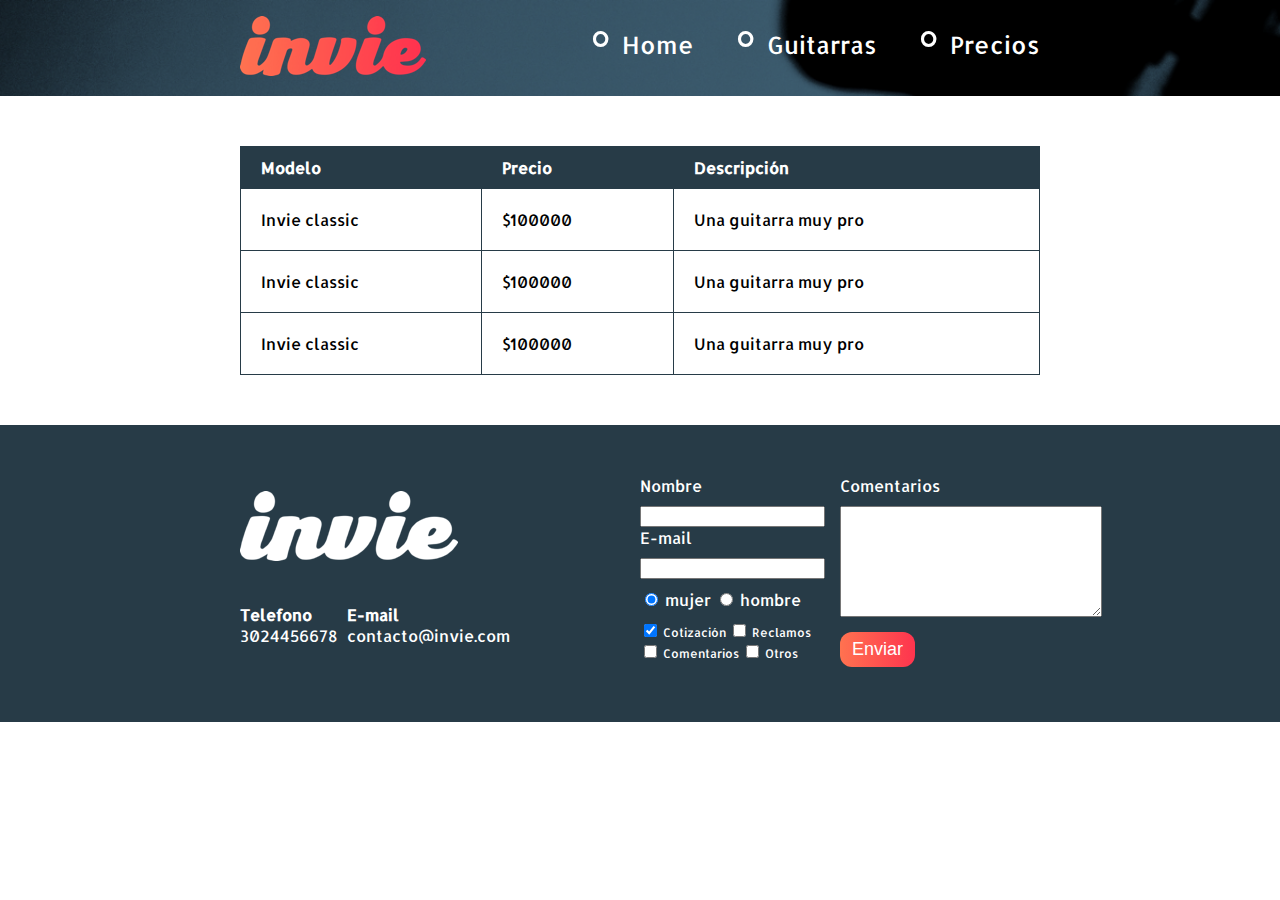
==== precios.html @ 77acb129 "Initial commit" ====
<!DOCTYPE html>
<html>
  <head>
    <title>Precios de tus mejores guitarras!!</title>
    <meta charset="utf-8"/>
    <link href='https://fonts.googleapis.com/css?family=Montserrat:400,700|Allerta' rel='stylesheet' type='text/css'>
    <link rel="stylesheet" href="css/invie.css"/>
  </head>
  <body>
    <header id="header" class="header background"> <!-- header -->
      <div class="contenedor">
        <figure class="logotipo"> <!-- logotipo -->
          <img src="images/invie.png" width="186" height="60" alt="Invie logotipo"/>
        </figure>
        <nav class="menu"> <!-- menu -->
          <ul>
            <li>
              <a href="index.html">Home</a>
            </li>
            <li>
              <a href="index.html#guitarras">Guitarras</a>
            </li>
            <li>
              <a href="precios.html">Precios</a>
            </li>
          </ul>
        </nav>
      </div>
    </header>
    <section class="tabla">
      <div class="contenedor">
        <table>
          <thead>
            <tr>
              <th>Modelo</th>
              <th>Precio</th>
              <th>Descripción</th>
            </tr>
          </thead>
          <tbody>
            <tr>
              <td>Invie classic</td>
              <td>$100000</td>
              <td>Una guitarra muy pro</td>
            </tr>
            <tr>
              <td>Invie classic</td>
              <td>$100000</td>
              <td>Una guitarra muy pro</td>
            </tr>
            <tr>
              <td>Invie classic</td>
              <td>$100000</td>
              <td>Una guitarra muy pro</td>
            </tr>
          </tbody>
        </table>
      </div>
    </section>
    <footer class="footer">
      <div class="contenedor">
        <div class="contacto">
          <img src="images/invie-white.png" alt="logotipo blanco"/>
          <a href="tel:+573024456678"><strong>Telefono</strong> <span>3024456678</span></a>
          <a href="mailto:contacto@invie.com"><strong>E-mail</strong> <span>contacto@invie.com</span></a>
        </div>
        <form class="formulario">
          <div class="col1">
            <label for="nombre">Nombre</label>
            <input type="text" required id="nombre" name="nombre"/>
            <label for="email">E-mail</label>
            <input type="email" required id="email" name="email"/>
            <div class="sexo">
              <label for="mujer">
                <input type="radio" id="mujer" checked name="sexo" value="mujer"> mujer
              </label>
              <label for="hombre">
                <input type="radio" id="hombre" name="sexo" value="hombre"> hombre
              </label>
            </div>
            <div class="intereses">
              <label for="cotizacion">
                <input type="checkbox" checked id="cotizacion" name="intereses" value="cotizacion"> Cotización
              </label>
              <label for="reclamos">
                <input type="checkbox" id="reclamos" name="intereses" value="reclamos"> Reclamos
              </label>
              <label for="comentarios">
                <input type="checkbox" id="comentarios" name="intereses" value="comantarios"> Comentarios
              </label>
              <label for="otros">
                <input type="checkbox" id="otros" name="intereses" value="otros"> Otros
              </label>
            </div>
          </div>
          <div class="col2">
            <label for="comentarios">Comentarios</label>
            <textarea name="comantarios" id="comentarios" cols="30" rows="7"></textarea>
            <input type="submit" value="Enviar" class="button"/>
          </div>
        </form>
      </div>
    </footer>
  </body>
</html>
---- css/invie.css ----
/** {
  width: tamaño;
  height: tamaño;
  padding: 10px;
  padding-top: 10px;
  padding-right: 13px;
  padding-left: 15px;
  padding-bottom: 5px;
  padding: 10px 13px 5px 15px;
  margin: 10px;
  margin-top: 10px;
  margin-right: 13px;
  margin-left: 15px;
  margin-bottom: 5px;
  margin: 10px 13px 5px 15px;
  border: 2px solid red;
}*/

body {
  font-family: 'Allerta', sans-serif;
  margin: 0;
}


table {
  width: 100%;
}

th {
  background: #273b47;
  color: white;
}

th {
  padding: 10px 20px;
  text-align: left;
}

td {
  padding: 20px;
}

table, td, th {
  border: 1px solid #273b47;
  border-collapse: collapse;
}

input, textarea {
  outline: 0;
}

input:focus, textarea:focus {
  background: lightgray;
}

.contenedor {
  /*width: 800px;*/  /*El contenido queda estatico*/
  max-width: 800px;  /*EL contenido se adapta al tamaño*/
  margin: auto;
  position: relative;
}

.background {
  background-image: url('../images/background.png');
  background-size: cover;
}

.button {
  border-radius: 12px;
  border: none;
  color: white;
  padding: 7px 12px;
  cursor: pointer;
  text-decoration: none;
  font-size: 18px;
  background: #fd324e;
  background: linear-gradient(to left, #fe344e, #ff7250);
  /* Permalink - use to edit and share this gradient: http://colorzilla.com/gradient-editor/#f3c5bd+0,e86c57+50,ea2803+51,ff6600+75,c72200+100;Red+Gloss */
  /*background: rgb(243,197,189); /* Old browsers */
  /* background: -moz-linear-gradient(top,  rgba(243,197,189,1) 0%, rgba(232,108,87,1) 50%, rgba(234,40,3,1) 51%, rgba(255,102,0,1) 75%, rgba(199,34,0,1) 100%);
  background: -webkit-linear-gradient(top,  rgba(243,197,189,1) 0%,rgba(232,108,87,1) 50%,rgba(234,40,3,1) 51%,rgba(255,102,0,1) 75%,rgba(199,34,0,1) 100%);
  background: linear-gradient(to bottom,  rgba(243,197,189,1) 0%,rgba(232,108,87,1) 50%,rgba(234,40,3,1) 51%,rgba(255,102,0,1) 75%,rgba(199,34,0,1) 100%);
  filter: progid:DXImageTransform.Microsoft.gradient( startColorstr='#f3c5bd', endColorstr='#c72200',GradientType=0 ); */

}

.titulo {
  font-family: 'Montserrat', sans-serif;
  font-size: 70px;
  margin-bottom: 0;
  margin-top: 70px;
}

.titulo span {
  text-decoration: underline;
}

.title-a {
  font-size: 24px;
  margin-top: 0;
}

.title-b {
  font-size: 50px;
  margin-bottom: 20px;
}

.guitarras {
  color: #1F313C;
  margin-bottom: 60px;
}

.guitarras h2 {
  font-family: 'Montserrat', sans-serif;
  font-size: 35px;
}



.portada {

  color: white;
  padding: 20px;
  height: 500px;
}

.portada button {
  margin-bottom: 70px;
}


.menu {
  font-size: 24px;
  display: inline-block;
  position: absolute;
  right: 0;
}

.menu li {
  display: inline-block;
  margin-left: 30px;
}

.menu li:before{
  content: '∘';
  font-size: 50px;
  line-height: 20px;
  color: white;
}

.menu a {
  color: white;
  text-decoration: none;
}

.logotipo {
  display: inline-block;
  margin-left: 0;
}


.guitarra {
  margin: 10px 10px 40px 10px;
  padding: 10px;
  /*overflow: hidden;*/
  border: 1px solid #1F313C;
  border-radius: 8px;
}
.guitarra ol {
  padding: 0;
}
.guitarra.b {
  height: 190px;
}


.derecha {
  float: right;
  position: relative;
  top: -127px;
}

.izquierda {
  float: left;
  position: relative;
}

.contenedor-guitarra-a {
  padding-left: 20px;
}
.contenedor-guitarra-b {
  margin-left: 370px;
  position: relative;
  bottom: 90px;

}

.header {
  position: relative;
}


.footer {
  background: #273b47;
  padding: 50px 10px;
}

.contacto {
  display: flex;
  width: 300px;
  flex-wrap: wrap;
  align-items: center;
}

.contacto img {
  display: block;
}

.contacto strong {
  display: block;
}

.contacto a {
  color: white;
  text-decoration: none;
  margin: 10px 10px 10px 0;
}


.footer .contenedor {
  display: flex;
  justify-content: space-between;
}


.formulario {
  display: flex;
  width: 400px;
  color: white;
}


.col1, .col2 {
  display: flex;
  flex-direction: column;
}

.col1 {
  margin-right: 15px;
}
.col2 {
  align-items: flex-start;
}

.col2 .button {
  margin-top: 15px;
}

.intereses label {
  font-size: 12px;
}

.formulario label, .sexo, .intereses {
  margin-bottom: 10px;
}


.sexo {
  margin-top: 10px;
}


.tabla {
  margin: 50px 0;
}


/*@media screen and (max-width: 800px) {
  body {
    background: peru;
    border: 15px solid lightblue;
  }
}*/

@media screen and (max-width: 800px) {
  body {
      border: 2px solid red;
  }
  /*---------------Portada-----------------*/
  .titulo {
    font-size: 45px;
    margin-top: 30px;
  }
  .title-a{
    font-size: 18px;
  }
  .portada{
    height: auto;
  }
  .portada .button{
    margin-bottom: 30px;
    /*Las anclas tienen por default una display de inline, 
     por eso no me toma el margen, si pongo block me tomaria 
     todo el width, es por eso que lo cambio a inline-block*/
    display: inline-block;
  }
  /*---------------Portada----------------*/
  /*---------------Guitarras--------------*/
  .guitarras {
    border:2px solid green;
    text-align: center;
  }

  .izquierda, .derecha {
    float: none; /*Esta propiedad mata al float right y left*/
    position: static;
  }

  .title-b{
    margin: 0;
  }

  .guitarras li {
    list-style: none
  }
  .guitarra.b {  /*Dos clases dentro de un mismo elemento*/
    height: auto;
  }
  .contenedor-guitarra-b{
    margin:0;
    position: static;
  }
  /*---------------Guitarras--------------*/
  /*.contenedor {
    width: auto;  /*800px original
    max-width: 800px;
    border: 1px solid red;
  }*/
  /*este media query no lo podemos ahorrar, 
  simplmente poniendo max-width:800; en el css original*/
}


/*------------Adaptado para dispositivos mobiles---------------*/

@media screen and (max-width: 660px) {
  .menu {
    border:1px solid red;
  }
}
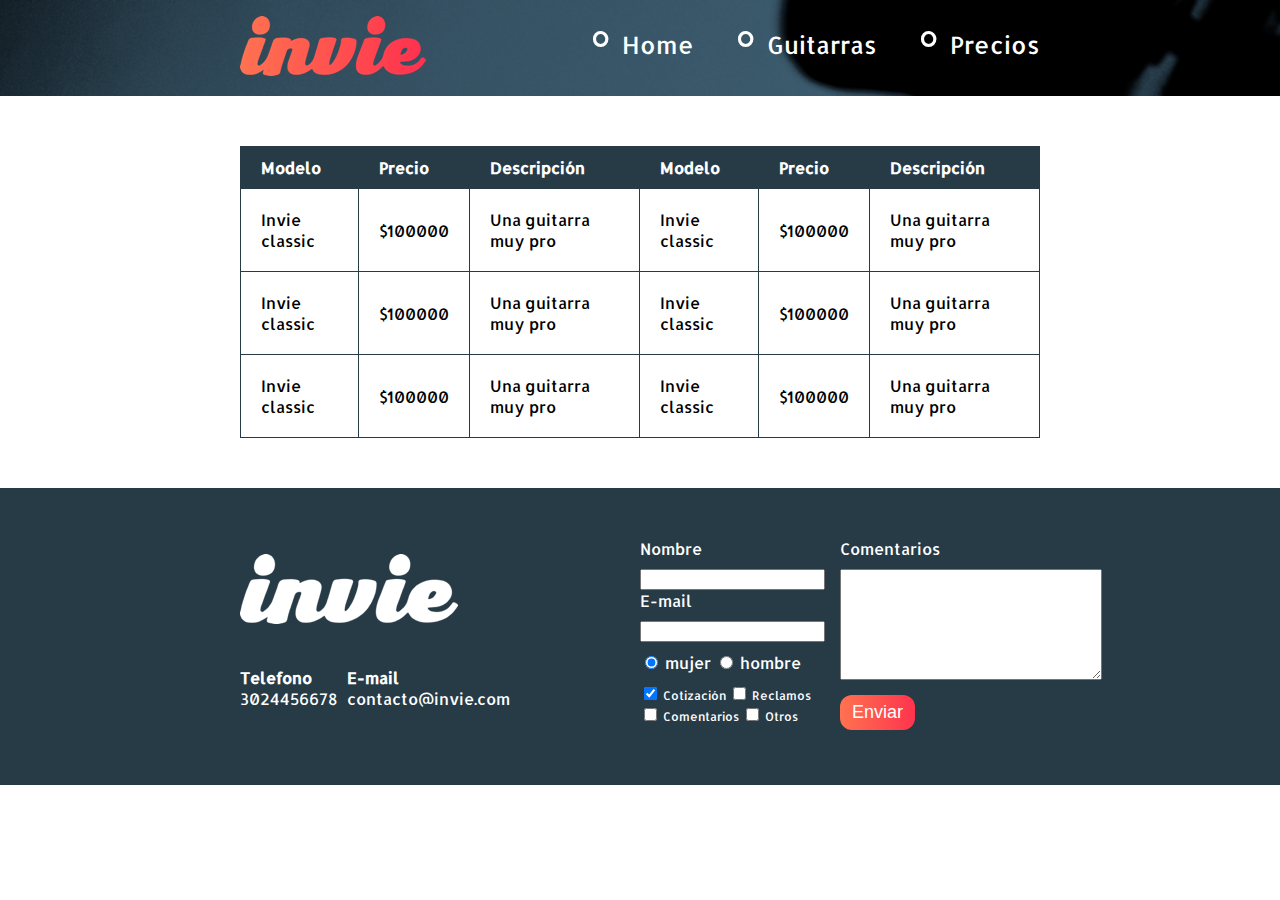
==== commit 024fd32e: "Version final" ====
--- a/precios.html
+++ b/precios.html
@@ -5,14 +5,16 @@
     <meta charset="utf-8"/>
     <link href='https://fonts.googleapis.com/css?family=Montserrat:400,700|Allerta' rel='stylesheet' type='text/css'>
     <link rel="stylesheet" href="css/invie.css"/>
+    <meta name="viewport" content="width=device-width, initial-scale=1, user-scalable=no"/>
   </head>
-  <body>
+  <body class="precios">
     <header id="header" class="header background"> <!-- header -->
       <div class="contenedor">
         <figure class="logotipo"> <!-- logotipo -->
           <img src="images/invie.png" width="186" height="60" alt="Invie logotipo"/>
         </figure>
-        <nav class="menu"> <!-- menu -->
+        <span class="burguer-button icon-menu" id="burguer-button"></span>
+        <nav class="menu"  id="menu"> <!-- menu -->
           <ul>
             <li>
               <a href="index.html">Home</a>
@@ -35,10 +37,24 @@
               <th>Modelo</th>
               <th>Precio</th>
               <th>Descripción</th>
+              <th>Modelo</th>
+              <th>Precio</th>
+              <th>Descripción</th>
             </tr>
           </thead>
           <tbody>
             <tr>
+              <td>Invie classic</td>
+              <td>$100000</td>
+              <td>Una guitarra muy pro</td>
+               <td>Invie classic</td>
+              <td>$100000</td>
+              <td>Una guitarra muy pro</td>
+            </tr>
+            <tr>
+              <td>Invie classic</td>
+              <td>$100000</td>
+              <td>Una guitarra muy pro</td>
               <td>Invie classic</td>
               <td>$100000</td>
               <td>Una guitarra muy pro</td>
@@ -47,8 +63,6 @@
               <td>Invie classic</td>
               <td>$100000</td>
               <td>Una guitarra muy pro</td>
-            </tr>
-            <tr>
               <td>Invie classic</td>
               <td>$100000</td>
               <td>Una guitarra muy pro</td>
@@ -101,5 +115,37 @@
         </form>
       </div>
     </footer>
+
+
+
+    <script type="text/javascript">
+      var consulta = window.matchMedia('(max-width: 500px)');
+      consulta.addListener(mediaQuery);
+
+      var $burguerButton = document.getElementById('burguer-button');
+      var $menu = document.getElementById('menu');
+      function buttonToggle(){
+          $menu.classList.toggle('active')
+      };
+
+      function mediaQuery() {
+        if (consulta.matches) {
+          console.log('secumpl');
+          $burguerButton.addEventListener('touchstart',buttonToggle);
+          
+        }
+        else {
+           console.log('no secumpl');
+          burguerButton.removeEventListener('touchstart',buttonToggle);
+        }
+      }
+      mediaQuery();
+
+      var blazy = new Blazy({
+        selector: 'img'
+      });
+    </script>
+
+
   </body>
 </html>
--- a/css/invie.css
+++ b/css/invie.css
@@ -1,3 +1,48 @@
+/*-------------ARCHIVOS DE FUENTES https://icomoon.io/ -------------------*/
+@font-face {
+  font-family: 'icomoon';
+  src:  url('../fonts/icomoon.eot?najqpn');
+  src:  url('../fonts/icomoon.eot?najqpn#iefix') format('embedded-opentype'),
+    url('../fonts/icomoon.ttf?najqpn') format('truetype'),
+    url('../fonts/icomoon.woff?najqpn') format('woff'),
+    url('../fonts/icomoon.svg?najqpn#icomoon') format('svg');
+  font-weight: normal;
+  font-style: normal;
+}
+
+[class^="icon-"], [class*=" icon-"] {
+  /* use !important to prevent issues with browser extensions that change fonts */
+  font-family: 'icomoon' !important;
+  speak: none;
+  font-style: normal;
+  font-weight: normal;
+  font-variant: normal;
+  text-transform: none;
+  line-height: 1;
+
+  /* Better Font Rendering =========== */
+  -webkit-font-smoothing: antialiased;
+  -moz-osx-font-smoothing: grayscale;
+}
+
+.icon-home:before {
+  content: "\e900";
+}
+.icon-phone:before {
+  content: "\e942";
+}
+.icon-menu:before {
+  content: "\e9bd";
+}
+.icon-close:before {
+  content: "\ea0d";
+}
+.icon-mail2:before {
+  content: "\ea84";
+}
+
+
+
 /** {
   width: tamaño;
   height: tamaño;
@@ -21,6 +66,9 @@
   margin: 0;
 }
 
+video {
+  width:100%;
+}
 
 table {
   width: 100%;
@@ -61,6 +109,7 @@
 }
 
 .background {
+  background-color: #466173; /*In case the background doesn't load*/
   background-image: url('../images/background.png');
   background-size: cover;
 }
@@ -274,7 +323,23 @@
   margin: 50px 0;
 }
 
-
+.video-responsive-contenedor {
+  position: relative;
+  padding-bottom: 56.25%; /*16:9 es el padding que coincide con la resolucion,
+   es de acuerdo a la resolucion    1080*100/1920 = 56.25*/
+
+
+}
+.video-responsive-src {
+  position: absolute;
+  left: 0;
+  right: 0;
+  top:0;
+  bottom: 0;
+  width: 100%;
+  height:100%;
+
+}
 /*@media screen and (max-width: 800px) {
   body {
     background: peru;
@@ -282,10 +347,52 @@
   }
 }*/
 
+.burguer-button {
+  width: 40px;
+  border-radius: 50%;
+  line-height: 40px;
+  height: 40px;
+  background: #395667;
+  display: inline-block;
+  text-align: center;
+  cursor: pointer;
+  /*position: absolute;*/
+  position: fixed;
+  left: 20px;
+  top: 20px;
+  z-index: 3;
+  color:white;
+  display: none; /*No se ve por defecto*/
+}
+
+
+.video-demo{
+  max-width: 500px;
+  width: 100%;
+ /* margin:0 auto 80px; /*Centrado*/
+  border: 5px solid #3c5b6e;
+}
+
+.video-demo-contenedor{
+  display: flex;
+  justify-content: center;
+  margin-bottom: 80px;
+}
 @media screen and (max-width: 800px) {
   body {
-      border: 2px solid red;
-  }
+      /*border: 2px solid red;*/
+  }
+
+  /*Precios*/
+  .tabla {
+    margin:50px 20px;
+  }
+  .tabla .contenedor {
+      overflow: auto;
+      border: 1px solid #273b47;  
+  }
+  
+  /*Precios*/
   /*---------------Portada-----------------*/
   .titulo {
     font-size: 45px;
@@ -306,8 +413,12 @@
   }
   /*---------------Portada----------------*/
   /*---------------Guitarras--------------*/
+
+  .video-demo-contenedor{
+    margin-bottom: 30px;
+  }
   .guitarras {
-    border:2px solid green;
+   /* border:2px solid green;*/
     text-align: center;
   }
 
@@ -330,6 +441,11 @@
     margin:0;
     position: static;
   }
+
+  .contenedor-guitarra-a{
+    padding:0px;
+  }
+
   /*---------------Guitarras--------------*/
   /*.contenedor {
     width: auto;  /*800px original
@@ -342,9 +458,178 @@
 
 
 /*------------Adaptado para dispositivos mobiles---------------*/
+/*Footer*/
+@media screen and (max-width: 767px) {  /*1 pixel menos que el ipad*/
+  .footer .contenedor{
+    display: block;
+    /*border:1px solid black;*/
+  }
+  .contacto{
+    margin: 0 auto;
+  }
+  .formulario{
+    display: block;
+    margin: 0 auto;
+    width: 300px;
+  }
+  .intereses label{
+    display: block;
+    font-size: 16px;
+  }
+  .col1{
+    margin: 0;
+  }
+  input [type="text"],
+  input [type="email"]{
+    font-size: 16px;
+    padding:5px 0;
+  }
+  textarea {
+    width: 100%;
+  }
+
+  input [type="radio"],
+  input [type="checkbox"]{
+    zoom:1.5;
+  }
+
+}
+
 
 @media screen and (max-width: 660px) {
+  .header {
+    text-align: center;
+  }
+  .logotipo {
+    margin:0;
+  }
   .menu {
-    border:1px solid red;
+    /*border:1px solid red;*/
+    position: static; /*Con esto se baja*/
+    display:block;
+    /*text-align: center;*/
+  }
+
+  .menu li:first-child {
+    /*border: 1px solid red;   Quitamos el margen al primer li*/
+    margin: 0px;
+  }
+
+  .menu ul{
+    padding: 0px;
+
+
+    /*guitarras*/
+
+    /*guitarras*/
+  }
+}
+
+@media screen and (max-width: 500px) {
+  /*----Portada----*/
+.portada .button{
+  display: block;
+  
+}
+
+.precios .header .logotipo {
+  margin: 50px 0;
+}
+
+.burguer-button{
+  display: block;
+}
+/*Sirve para que el menu no quede solo en el header*/
+  .header .contenedor {
+    position: static;
+  }
+  .header {
+    position: static;
+  }
+.menu{
+  border:1px solid red;
+  background-color: rgba(255,60,88,0.76);/*#ff3c58;*/
+  /*PAra qeu ocupe todo el lugar de la pantalla*/
+  /*position:absolute;*/
+  position: fixed; /*the menu will follow me wherever i go in the page*/
+  top:0;
+  bottom:0;
+  right:0;
+  z-index: 2; /*Posiciona el elemento enfrente de los demás elementos*/
+  display: flex;
+  align-items: center;
+  /*Para ocultar el menu a la izquierda*/
+  width:100%;
+  left: -100%;
+
+  transition: 300ms;
+
+}
+.menu.active {
+  left:0;
+}
+
+.menu ul{
+    flex:1; /*Que ocupe todo el ancho automatico*/
+}
+
+.portada .contenedor {
+  position: static;
+}
+
+
+
+  .menu li {
+    display: block;
+    margin:0;
+    padding: 10px 0;
+    border-bottom: 1px solid white;
+  }
+  .menu li:first-child {
+    border-top:1px solid white;
+  }
+  .menu li:before{
+    display: none;
+  }
+  .portada{
+    text-align: center;
+  }
+  .titulo{
+    font-size: 30px;
+  }
+  .title {
+    font-size: 16px;
+  }
+  /*----Portada----*/
+  /*----Guitarras----*/
+  .guitarra img{
+    width: 200px;
+  }
+  .title-b{
+    font-size: 30px;
+  }
+  /*.video-demo{
+    margin:0 10px; 
+  }*/
+
+  /*----Guitarras----*/
+
+  /*FOOTER*/
+  .col2{
+    align-items: stretch;
+  }
+  /*FOOTER*/
+
+}
+
+
+
+@media screen and (-webkit-min-device-pixel-ratio: 2){ /*This is not supported on firefox*/
+  /*body{
+    border:10px solid blue; 
+  }*/
+  .background{
+    background-image: url('../images/background2x.png');
+    background-size: cover;
   }
 }